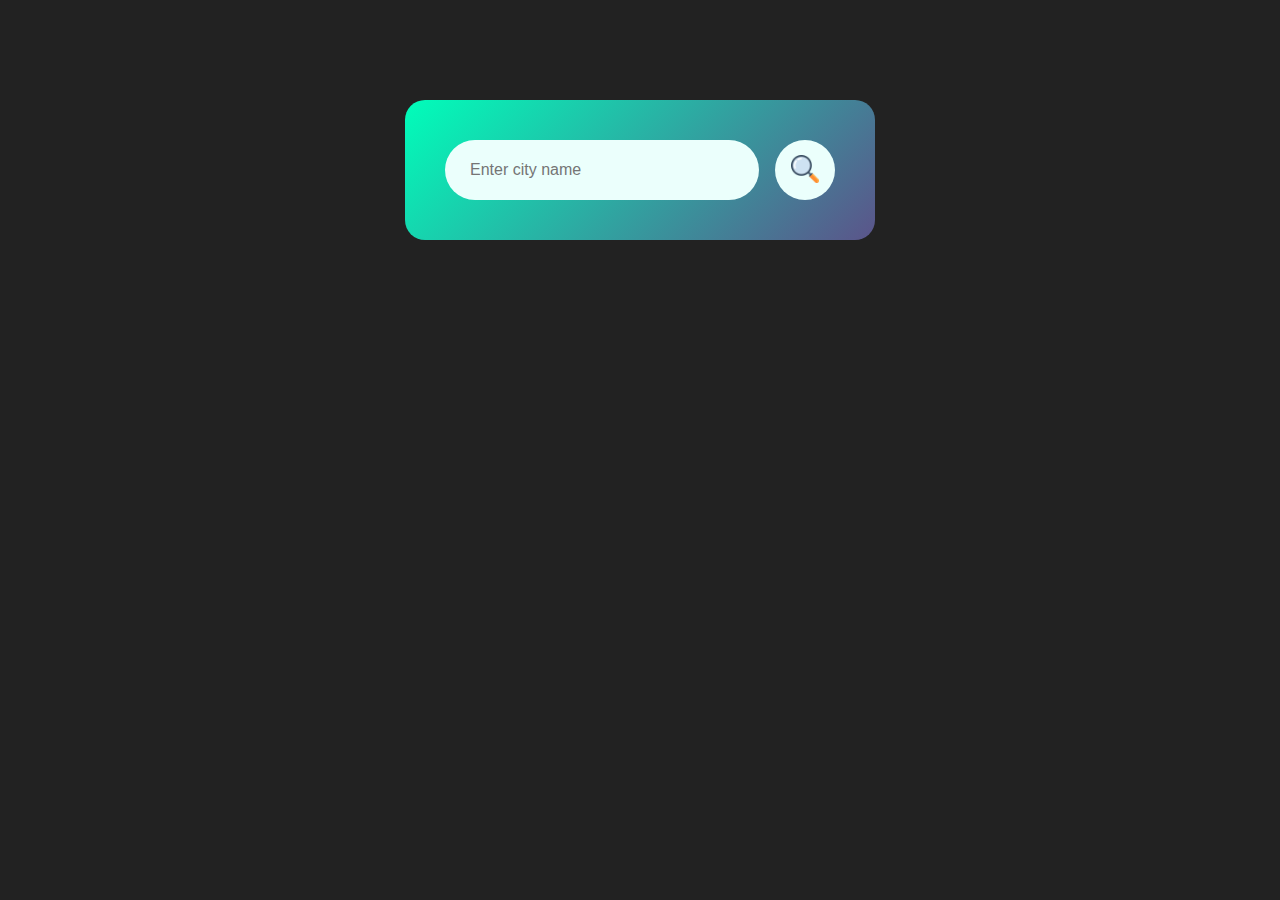
==== Weather_App/index.html @ a87c4b8a "weather app code added" ====
<!DOCTYPE html>
<html lang="en">
  <head>
    <meta charset="UTF-8" />
    <meta name="viewport" content="width=device-width, initial-scale=1.0" />
    <title>Weather</title>
    <link rel="stylesheet" href="style.css" />
  </head>
  <body>
    <div class="card">
      <div class="search">
        <input
          type="text"
          name="text"
          placeholder="Enter city name"
          spellcheck="false"
        />
        <button>
          <img src="./images/search.png" alt="search" />
        </button>
      </div>
      <div class="error">
        <p>Invalid city name</p>
      </div>
      <div class="weather">
        <img src="./images/cloudy.png" alt="rain" class="weather-icon" />
        <h1 class="temp">22°C</h1>
        <h2 class="city">New York</h2>
        <div class="details">
          <div class="col">
            <img src="./images/humidity.png" alt="Humidity" />
            <div>
              <p class="humidity">50%</p>
              <p>Humidity</p>
            </div>
          </div>
          <div class="col">
            <img src="./images/wind-turbine.png" alt="Humidity" />
            <div>
              <p class="wind">15 km/h</p>
              <p>Wind Speed</p>
            </div>
          </div>
        </div>
      </div>
    </div>
    <script src="script.js"></script>
  </body>
</html>
---- Weather_App/style.css ----
* {
  padding: 0;
  margin: 0;
  box-sizing: border-box;
  font-family: "Poppins", sans-serif;
}

body {
  font-size: 1rem;
  background: #222;
}

.card {
  width: 90%;
  max-width: 470px;
  background: linear-gradient(135deg, #00feba, #5b548a);
  color: #fff;
  margin: 100px auto;
  border-radius: 20px;
  padding: 40px;
  text-align: center;
}

.search {
  width: 100%;
  display: flex;
  justify-content: space-between;
  align-items: center;
}
.search input {
  border: 0;
  outline: 0;
  background: #ebfffc;
  color: #555;
  padding: 10px 25px;
  height: 60px;
  flex: 1;
  border-radius: 30px;
  margin-right: 16px;
  font-size: 1rem;
}
.search button {
  border: 0;
  outline: 0;
  background: #ebfffc;
  border-radius: 50%;
  width: 60px;
  height: 60px;
  cursor: pointer;
}
.search button img {
  width: 1.75rem;
}

.weather-icon {
  width: 5rem;
  margin-top: 1rem;
}
.weather h1 {
  font-size: 2.5rem;
  font-weight: 600;
}

.weather h2 {
  font-size: 1.5rem;
  font-weight: 400;
}
.details {
  display: flex;
  align-items: center;
  justify-content: space-between;
  padding: 0 20px;
  margin-top: 2.5rem;
}
.col {
  display: flex;
  align-items: center;
  text-align: left;
}
.col img {
  width: 2rem;
  margin-right: 1rem;
}
.humidity,
.wind {
  font-size: 1rem;
  font-weight: 600;
}
.weather {
  display: none;
}
.error {
  text-align: left;
  margin-left: 1rem;
  font-size: 1rem;
  font-weight: 500;
  margin-top: 1rem;
  display: none;
}
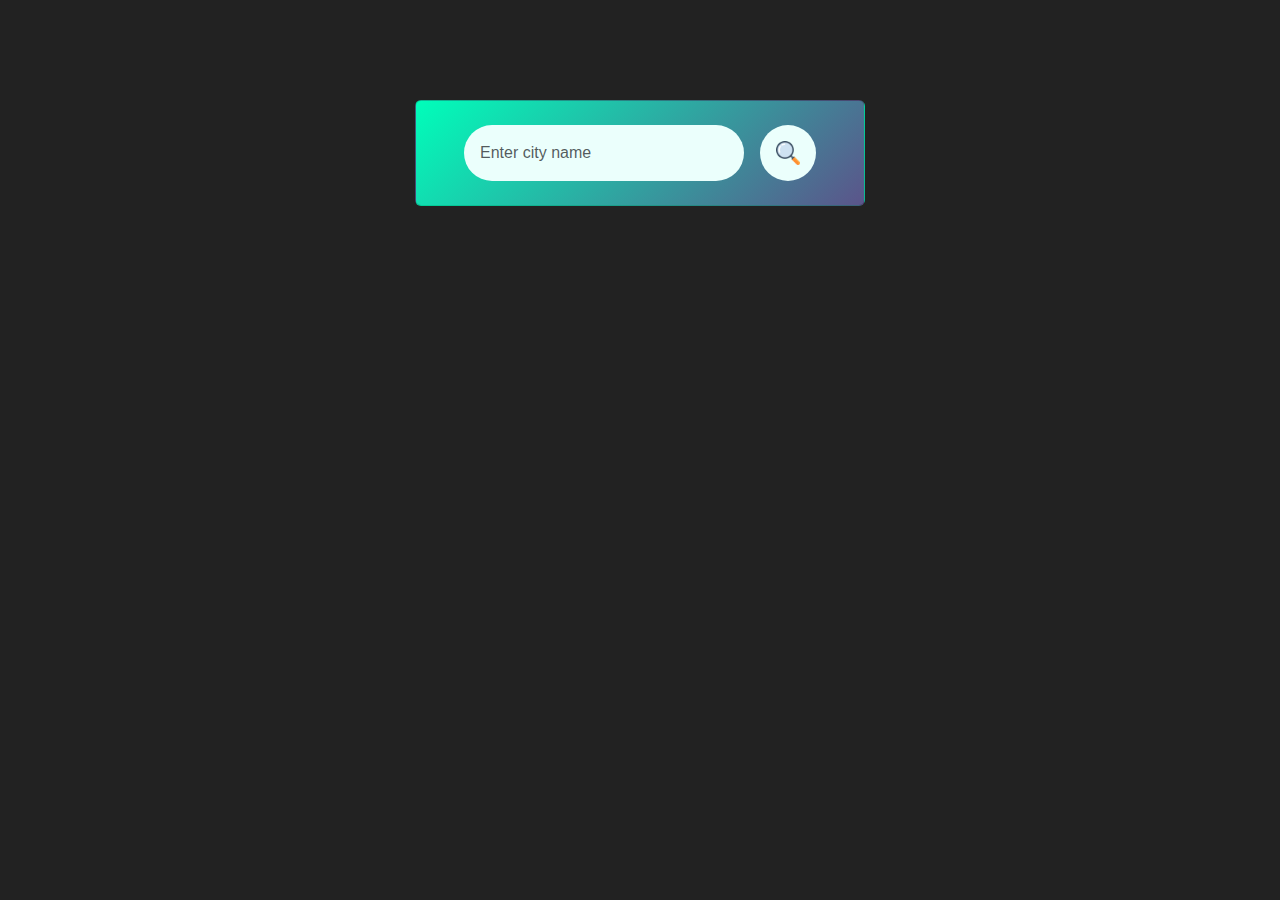
==== commit 7248317b: "weather app code updated" ====
--- a/Weather_App/index.html
+++ b/Weather_App/index.html
@@ -5,45 +5,77 @@
     <meta name="viewport" content="width=device-width, initial-scale=1.0" />
     <title>Weather</title>
     <link rel="stylesheet" href="style.css" />
+    <link
+      href="https://cdn.jsdelivr.net/npm/bootstrap@5.0.2/dist/css/bootstrap.min.css"
+      rel="stylesheet"
+    />
   </head>
   <body>
-    <div class="card">
-      <div class="search">
-        <input
-          type="text"
-          name="text"
-          placeholder="Enter city name"
-          spellcheck="false"
-        />
-        <button>
-          <img src="./images/search.png" alt="search" />
-        </button>
-      </div>
-      <div class="error">
-        <p>Invalid city name</p>
-      </div>
-      <div class="weather">
-        <img src="./images/cloudy.png" alt="rain" class="weather-icon" />
-        <h1 class="temp">22°C</h1>
-        <h2 class="city">New York</h2>
-        <div class="details">
+    <section>
+      <div class="container">
+        <div class="row">
           <div class="col">
-            <img src="./images/humidity.png" alt="Humidity" />
-            <div>
-              <p class="humidity">50%</p>
-              <p>Humidity</p>
-            </div>
-          </div>
-          <div class="col">
-            <img src="./images/wind-turbine.png" alt="Humidity" />
-            <div>
-              <p class="wind">15 km/h</p>
-              <p>Wind Speed</p>
+            <div class="card text-center py-3 py-md-4 px-2 px-md-5 text-white">
+              <div
+                class="search d-flex justify-content-center align-items-center"
+              >
+                <input
+                  type="text"
+                  name="text"
+                  class="form-control form-control-lg"
+                  placeholder="Enter city name"
+                  spellcheck="false"
+                />
+                <button>
+                  <img src="./images/search.png" alt="search" />
+                </button>
+              </div>
+              <div class="error text-start mx-3 fw-bold mt-3">
+                <p>Invalid city name</p>
+              </div>
+              <div class="weather">
+                <img
+                  src="./images/cloudy.png"
+                  alt="rain"
+                  class="weather-icon mt-3"
+                />
+                <h1 class="temp fw-bold">22°C</h1>
+                <h2 class="city fw-normal">New York</h2>
+                <div
+                  class="details d-flex flex-column flex-sm-row justify-content-around justify-content-md-between align-items-center px-4 mt-4"
+                >
+                  <div
+                    class="detail d-flex justify-content-between align-items-center my-3 my-sm-0"
+                  >
+                    <div class="align-self-center">
+                      <img src="./images/humidity.png" alt="Humidity" />
+                    </div>
+                    <div class="mx-2">
+                      <p class="humidity fw-bold">50%</p>
+                      <p>Humidity</p>
+                    </div>
+                  </div>
+                  <div
+                    class="detail d-flex justify-content-between align-items-center"
+                  >
+                    <div class="align-self-center">
+                      <img src="./images/wind-turbine.png" alt="Humidity" />
+                    </div>
+                    <div class="mx-2">
+                      <p class="wind fw-bold">15 km/h</p>
+                      <p>Wind Speed</p>
+                    </div>
+                  </div>
+                </div>
+              </div>
             </div>
           </div>
         </div>
       </div>
-    </div>
+    </section>
+    <script src="https://cdnjs.cloudflare.com/ajax/libs/jquery/3.7.0/jquery.min.js"></script>
+    <script src="https://cdn.jsdelivr.net/npm/@popperjs/core@2.9.2/dist/umd/popper.min.js"></script>
+    <script src="https://cdn.jsdelivr.net/npm/bootstrap@5.0.2/dist/js/bootstrap.min.js"></script>
     <script src="script.js"></script>
   </body>
 </html>
--- a/Weather_App/style.css
+++ b/Weather_App/style.css
@@ -7,93 +7,61 @@
 
 body {
   font-size: 1rem;
-  background: #222;
+  background: #222 !important;
 }
 
+input,
+button {
+  outline: none !important;
+  box-shadow: none !important;
+  border: none !important;
+}
+h1,
+h2,
+p {
+  margin-bottom: 0 !important;
+}
 .card {
-  width: 90%;
-  max-width: 470px;
+  width: 100%;
+  max-width: 450px;
   background: linear-gradient(135deg, #00feba, #5b548a);
-  color: #fff;
   margin: 100px auto;
-  border-radius: 20px;
-  padding: 40px;
-  text-align: center;
-}
-
-.search {
-  width: 100%;
-  display: flex;
-  justify-content: space-between;
-  align-items: center;
+  border-radius: 0.75rem;
 }
 .search input {
-  border: 0;
-  outline: 0;
   background: #ebfffc;
   color: #555;
-  padding: 10px 25px;
-  height: 60px;
-  flex: 1;
-  border-radius: 30px;
-  margin-right: 16px;
+  padding: 0.5rem 1rem;
+  height: 3.5rem;
+  border-radius: 5rem;
+  margin-right: 1rem;
   font-size: 1rem;
 }
 .search button {
-  border: 0;
-  outline: 0;
   background: #ebfffc;
-  border-radius: 50%;
-  width: 60px;
-  height: 60px;
+  border-radius: 5rem;
+  width: 4.5rem;
+  height: 3.5rem;
   cursor: pointer;
 }
 .search button img {
-  width: 1.75rem;
+  width: 1.5rem;
 }
 
 .weather-icon {
   width: 5rem;
-  margin-top: 1rem;
 }
 .weather h1 {
   font-size: 2.5rem;
-  font-weight: 600;
 }
 
 .weather h2 {
   font-size: 1.5rem;
-  font-weight: 400;
 }
-.details {
-  display: flex;
-  align-items: center;
-  justify-content: space-between;
-  padding: 0 20px;
-  margin-top: 2.5rem;
+.detail img {
+  width: 2rem;
 }
-.col {
-  display: flex;
-  align-items: center;
-  text-align: left;
-}
-.col img {
-  width: 2rem;
-  margin-right: 1rem;
-}
-.humidity,
-.wind {
-  font-size: 1rem;
-  font-weight: 600;
-}
-.weather {
+.weather,
+.error {
   display: none;
 }
-.error {
-  text-align: left;
-  margin-left: 1rem;
-  font-size: 1rem;
-  font-weight: 500;
-  margin-top: 1rem;
-  display: none;
-}
